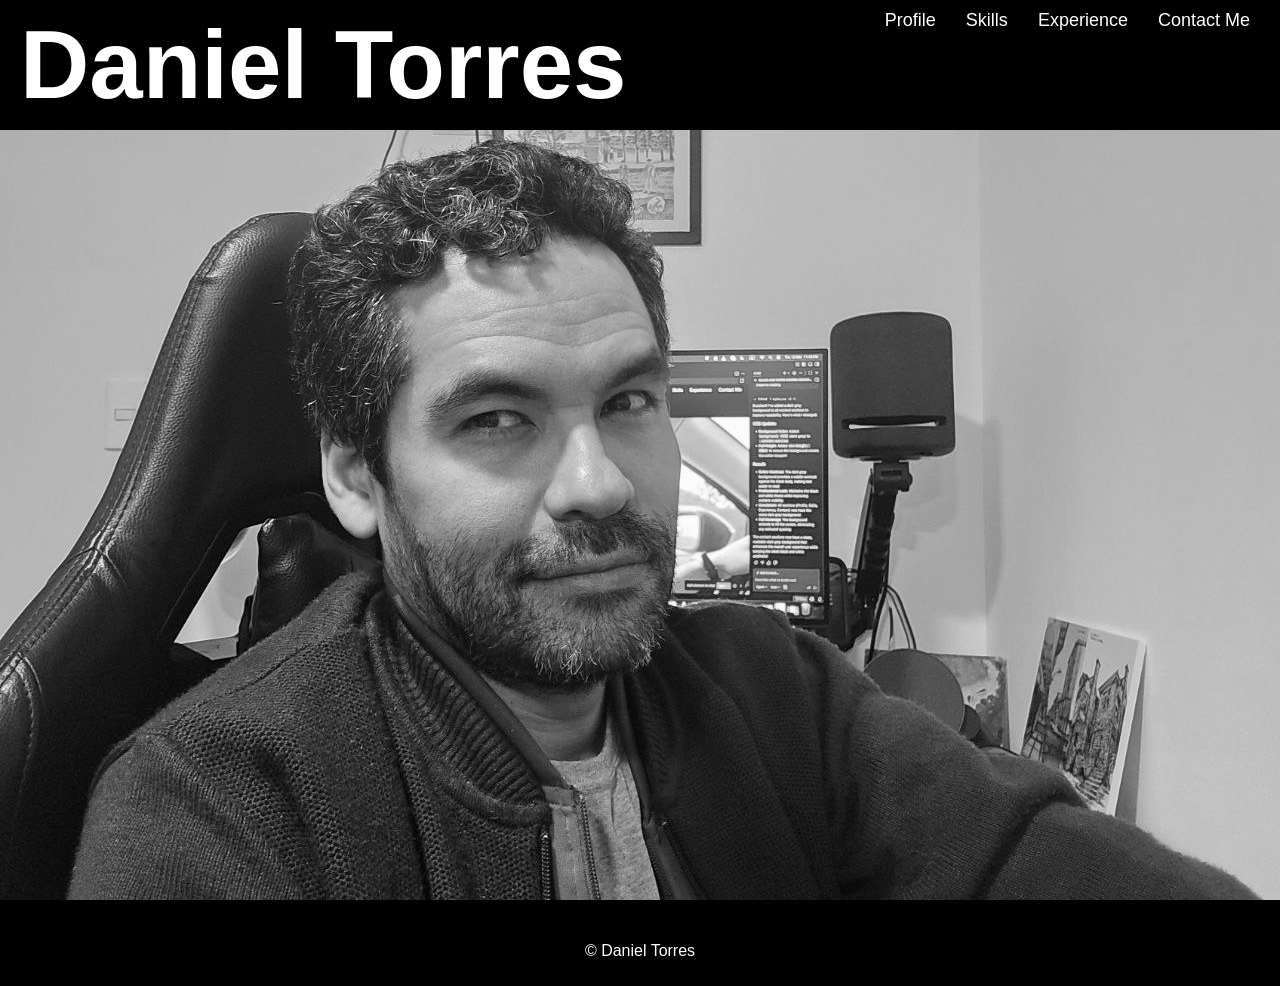
==== index.html @ c7cf494e "Refactor code structure for improved readability and maintainability" ====
<!DOCTYPE html>
<html>
    <head>
        <meta charset="utf-8"/>
        <title>Daniel Torres</title>
        <link rel="stylesheet" type="text/css" href="assets/css/styles.css"/>

    </head>

    <body>
        <div id="top-bar">
            <div id="site-name" onclick="showHome()">
                <h1>Daniel Torres</h1>
            </div>

            <nav id="menu">
                <ul>
                    <li>
                        <a href="#" onclick="showSection('profile')">Profile</a>
                    </li>
                    <li>
                        <a href="#" onclick="showSection('skills')">Skills</a>
                    </li>
                    <li>
                        <a href="#" onclick="showSection('experience')">Experience</a>
                    </li>
                    <li>
                        <a href="#" onclick="showSection('contact')">Contact Me</a>
                    </li>
                </ul>
            </nav>
            <div class="clearfix"></div>
        </div>

        <header id="header">
            <div class="center">
                <div id="photo">
                    <img src="assets/images/daniel2.jpeg" class="cv-photo" alt="Photo"/>
                </div>

                <!--LIMPIAR FLOTADOS-->
                <div class="clearfix"></div>
            </div>    
        </header>

        <div id="profile" class="content-section" style="display: none;">
            <div id="slider" class="slider-big">
                <h1>Physicist and Software Developer</h1>
                <a href="https://github.com/dnlxorr" class="btn-white">Git-Hub</a>
            </div>

            <div class="center">
                <section id="content">
                    <h2 class="subheader">Profile</h2>
                    <p id="profile-text" class="profile">Physicist and self-taught software developer. Along all of my formal education, I've always found the way to dedicate an important part of my time to the development of software both, for scientific and nonscientific purposes. I have 7+ years of experience in python and c++ programming computer simulations of physical systems. I am fully capable of running simulations of complex systems such as those found in quantum computing. My most recent experience accounts for 5 years as Android developer. Nowadays, I'm fully immersed in multiplatform development to improve processes for teacher at universities and schools.</p>
                </section>
            </div>

            <div class="clearfix"></div>

            <div id="articles">
               
                <article class="article-item">
                    <div class="center">
                        <h2 class="subheader">Education</h2>
                    </div>
                    <section id="education">
                    <div id="nametitle">
                        <h3 class="title">PH.D., Physics</h3>
                        <ul class="li-edu list1">
                            <li>
                                First-principles studies of electronic transport phenomena in chiral non-collinear antiferromagnets and chiral space group crystals.
                            </li>
                            <li><a href="https://uis.edu.co/es/">Universidad Industrial de Santander</a></li> 
                            <li>2018 - 2023 </li>
                            <li>Santander, Colombia</li>
                        </ul>          
                    </div>
        
                    <div id="nametitle">
                        <h3 class="title">MSc., Geophysics</h3>
                        <ul class="li-edu list2">
                            <li>Seismic traces mathematical modeling and filtering with fractional convolution and Python.</li>
                            <li><a href="https://uis.edu.co/es/">Universidad Industrial de Santander</a></li> 
                            <li>2014 - 2017 </li>
                            <li>Santander, Colombia</li>
                        </ul>          
                    </div>
        
                    <div id="nametitle">
                        <h3 class="title">BSc., Physics</h3>
                        <ul class="li-edu list2">
                            <li>Electron Synchrotron dynamics and radiation simulations in C++.</li>
                            <li><a href="https://uis.edu.co/es/">Universidad Industrial de Santander</a></li> 
                            <li>2004 - 2013</li>
                            <li>Santander, Colombia</li>
                        </ul>          
                    </div>
                </article>
            </div>  
            </section>  
                

                <aside id="sidebar">
                    <div id="nav-blog" class="sidebar-item">
                        <h3>Research</h3>
                        <p id="cita">Ardila-Gutierrez C. E., Torres-Amaris D., Gonzalez-Hernandez Rafael, Romero Aldo H. and Garcia-Castro A. C.  <strong>Chiral symmetry and magnetism in a three-dimensional kagome lattice: RPt2B prototype crystals (R=La and Nd).</strong>  Phys. Rev. B 112, 035109 (2025). 
                        <br>
                        <a href="https://journals.aps.org/prb/abstract/10.1103/w5dn-z87b">doi: /10.1103/w5dn-z87b.</a></p>

                        <hr>
                        <p id="cita">D. Torres-Amaris <i>et al</i>.  <strong>Hall conductivity control in Mn3NiN antiperovskite by epitaxial strain along the kagome plane.</strong>  Phys. Rev. B 106, 195113 (2022). 
                        <br>
                        <a href="https://doi.org/10.1103/PhysRevB.106.195113">doi: 10.1103/PhysRevB.106.195113.</a></p>

                        <hr>
                      
                        <p id="cita">R. Torres D. Torres and Z. Lizarazo <strong>"Theory of prediction, interpolation, and filtering of α-stationary random signals".</strong> Elsevier, Signal Processing. (2018).
                        <br>
                        <a href="https://doi.org/10.1016/j.sigpro.2018.01.020">doi: 10.1016/j.sigpro.2018.01.020</a></p> 

                    </div>
                </aside>

                

                <div class="clearfix"></div>
            </div>
        </div>

        <div id="skills" class="content-section" style="display: none;">
            <div id="slider" class="slider-small">
                <h1>Technical Skills</h1>
            </div> 
            
            <div class="center">
                <h2 class="subheader">Overview</h2>
            </div>
            <div class="image-wrap">
                <img src="assets/images/skills.png" alt="photo"/>
            </div>

            <div class="center">
                <h2 class="subheader">Programming</h2>
            </div>
            <div class="image-barra">
                <img src="assets/images/programming.png" alt="photo"/>
            </div>
        </div>

        <div id="experience" class="content-section" style="display: none;">
            <div id="slider" class="slider-small">
                <h1>Experience</h1>
            </div> 
            
            <div class="center">
                <section id="content">
                    <div id="articles">
                        <article class="article-item" id="article-template">
                            <h1 class="subheader">Android Developer</h1>
                            <span class="date">
                               <strong>November 2022 - Present</strong> 
                            </span>

                            <ul class="experience-li">
                                <li>
                                Focused on developing Android software for mobility solutions and FinTech, using clean architecture + SOLID principles. New developments, bugfix and code maintaining.
                                </li>
                                <li>
                                <strong>Projects:</strong> Interactive and dynamic forms generator for customer and business data collection, utilities manager for restricted devices such as electronic payment terminals, SDK and terminal migration for FinTech and POS devices applications (Redeban, Colombia).
                                </li>
                                <li>
                                <strong>Tools:</strong> Android Studio, Kotlin, Java, Coroutines, socket data trans- fer, API REST consumption, GitLab, Jenkins.
                                </li>
                                <li>
                               Currently collaborating in the implementation of automated deployments of data pipelines using CI/CD, enabling faster and more portable deployments.
                                </li>
                            </ul>

                            <article class="article-item" id="article-template">
                                <h1 class="subheader">Research Assistant</h1>
                                <span class="date">
                                   <strong>August 2022 - Novemeber 2022</strong> 
                                </span>
        
                                <ul class="experience-li">
                                    <li>
                                    Characterizing the physical properties in noncollinear antiferromagnets for spintronics and straintronics devices.
                                    </li>
                                    <li>
                                    <strong>Projects:</strong> Modelling several crystalline compounds, and calculation of their physical transport properties.
                                    </li>
                                    <li>
                                    <strong>Tools:</strong> Vienna Abinitio Simulation Package (VASP), Wannier90, VASPKIT, p4vasp, Python.
                                    </li>
                                </ul>
                                
        

                            <div class="clearfix"></div>

                        </article>
                    </div>
                </section>

                <div class="clearfix"></div>
            </div>
        </div>

        <div id="contact" class="content-section" style="display: none;">
            <div class="center">
                <section id="content">
                    <h1 class="subheader">Contact Me</h1>

                    <form class="mid-form">
                        <div class="form-group">
                            <label for="name">Name</label>
                            <input type="text" name="name"/>
                        </div>

                        <div class="form-group">
                            <label for="email">E-mail</label>
                            <input type="text" name="email"/>
                        </div>

                        <div class="form-group">
                            <label for="message">Your Message</label>
                            <textarea name="message"></textarea>
                        </div>

                        <div class="clearfix"></div>

                        <input type="submit" value="submit" class="btn btn-success"/>
                    </form>

                </section>

                <div class="clearfix"></div>
            </div>
        </div>

        <footer id="footer">
            <divc class="center">
                <p>
                    &copy; Daniel Torres
                </p>
            </divc>
        </footer>

        <script>
            function showSection(sectionId) {
                // Hide all content sections
                const sections = document.querySelectorAll('.content-section');
                sections.forEach(section => section.style.display = 'none');
                
                // Show the selected section
                const selectedSection = document.getElementById(sectionId);
                if (selectedSection) {
                    selectedSection.style.display = 'block';
                }
                
                // Hide the photo and adjust header height
                document.getElementById('photo').style.display = 'none';
                document.getElementById('header').style.height = 'auto';
                
                // Scroll to the section
                selectedSection.scrollIntoView({ behavior: 'smooth' });
            }
            
            function showHome() {
                // Hide all content sections
                const sections = document.querySelectorAll('.content-section');
                sections.forEach(section => section.style.display = 'none');
                
                // Show the photo and reset header height
                document.getElementById('photo').style.display = 'block';
                document.getElementById('header').style.height = '100vh';
                
                // Scroll to top
                window.scrollTo({ top: 0, behavior: 'smooth' });
            }
        </script>

    </body>
</html>
---- assets/css/styles.css ----
body{
    text-align: center;    
    margin: 0px;
    padding: 0px;
    font-family: 'Helvetica Neue', Helvetica, Arial, sans-serif;
    -webkit-font-smoothing: antialiased;
    -moz-font-smoothing: antialiased;
    -moz-osx-font-smoothing: antialiased;
    background-color: #000;
    color: #fff;
}

#top-bar{
    position: fixed;
    top: 0;
    left: 0;
    width: 100%;
    background: #000;
    z-index: 10;
    padding: 10px 20px;
    box-sizing: border-box;
}

#header{
    height: 100vh;
    width: 100%;
    position: relative;
    background: none;
    border-bottom: none;
    border-top: none;
}

.center{
    width: 75%;
    margin: 0px auto;
}

.clearfix{
    clear: both;
    float: none;
}

#photo{
    position: absolute;
    top: 0;
    left: 0;
    width: 100%;
    height: 100%;
}

#photo img{
    width: 100%;
    height: 100%;
    object-fit: cover;
    filter: grayscale(100%);
}

#site-name{
    float: left;
    color: #fff;
    font-size: 48px;
    font-weight: bold;
    cursor: pointer;
    background: transparent;
    padding: 0;
    border-radius: 0;
}

#site-name h1{
    margin: 0;
    padding: 0;
}

.content-section {
    padding-top: 100px;
    background: #333;
    min-height: 100vh;
}

#menu{
    float: right;
    font-size: 18px;
    background: transparent;
    padding: 0;
    border-radius: 0;
}

#menu ul{
    line-height: normal;
    width: auto;
    float: none;
    margin: 0;
    padding: 0;
}

#menu ul li{
    display: inline-block;
    list-style: none;
    height: auto;
    margin-left: 15px;
    margin-right: 10px;
}

#menu ul a{
    text-decoration: none;
    color: #fff;
    transition: 300ms all;
}

#menu ul a:hover{
    color: #ccc;
  
}

#slider {
    width: 100%;
    height: 350px;
    /*line-height: 320px;*/
    color: #fff;
    text-shadow: 0px 0px 5px #000;
    background: linear-gradient(90deg, #000 0%, #333 100%);
}

#slider h1 {
    margin-top: 0px;
    padding: 0px;
    padding-top: 138px;
    text-align: center;
}

.btn-white {
    display: block;
    background: #000;
    color: #fff;
    padding: 10px;
    width: 95px;
    height: 32px;
    margin: 0px auto;
    font-size: 16px;
    text-transform: uppercase;
    text-shadow: none;
    text-decoration: none;
    line-height: 35px;
    box-shadow: 0px 0px 5px #333;
    margin-top: 40px;
    border-radius: 4px;
    transition: 300ms all;
}

.btn-white:hover {
    background: #fff;
    color: #000;
}

#slider.slider-small{
    height: 170px;
}

#slider.slider-small h1{
    margin-top: 0px;
    padding: 0px;
    padding-top: 65px;
}

#content{
    width: 100%;
    float: left;
    min-height: 150px;
    margin-right: 20px;
    font-size: 20px;
}

#education{
    width: 65%;
    float: left;
    min-height: 150px;
    margin-right: 20px;
    font-size: 20px;
}


#profile p{
    display: block;
    width: 100%;
    padding: 0px;
    margin: 0px;
    margin-bottom: 7px;
}

.btn{
    display: block;
    background: #000;
    color: white;
    padding: 15px;
    font-weight: bold;
    text-transform: uppercase;
    font-size: 16px;
    text-decoration: none;
    max-width: 120px;
    transition: 300ms all;
    border: none;
    cursor: pointer;
}

.btn-success{
    background: #333;
}

.btn-success:hover{
    background: #000;
}

.mid-form{
    width: 45%;
    margin: 0px auto;
}

.mid-form label{
    display: block;
    float: left;
    text-align: left;
    margin-top: 10px;
    margin-bottom: 5px;
    font-size: 17px;
}

input[type='text'],
textarea{
    width: 100%;
    min-height: 30px;
    border: 1px solid #666;
    background: #333;
    color: #fff;
    padding: 3px;
    margin-bottom: 5px;
    transition: 300ms all;
}

input[type='text']:focus,
textarea:focus{
    box-shadow: 0px 0px 5px #666 inset;
}

textarea{
    width: 100%;
    height: 150px;
    min-width: 100%;
    max-width: 100%;
    min-height: 150px;
    max-height: 300px;
}

#footer{
    background: #000;
    width: 100%;
    height: 70px;
    line-height: 70px;
    color: #fff;
}

.subheader{
     font-size: 40px;
     border-bottom: 2px solid #fff;
     color: #fff;
     padding: 20px;
}

.title{
    font-size: 25px;
    color: #fff;
    padding: 5px;
}

.li-edu{
    display: inline-block;
    list-style: none;
    padding: auto;
    height: 60px;
}

.li-edu a{
    text-decoration: none;
    color: #fff;
    transition: 300ms all;
}

.list1{
    align-items: center;
    font-size: large;
    height: 60px;
    margin-left: 300px;
    margin-right: 300px;
}

.list2{
    align-items: center;
    font-size: large;
    height: 60px;
    margin-left: 300px;
    margin-right: 300px;
}


#nametitle{
    display: block;
    float: left;
}

.article-item{
    display: block;
    width: 100%;
    padding-bottom: 20px;
    padding-top: 20px;
    text-align: center;
}

.article-item .date{
    display: block;
    width: 100%;
    color: #ccc;
}

.image-wrap img{
    display: inline;
    width: 512px;
    height: 512px;
    margin-top: 30px;
    margin-bottom: 30px;
}

.image-barra img{
    display: inline;
    width: 520px;
    height: 520px;
    margin-top: 30px;
    margin-bottom: 30px;
}

.experience-li li{
    display: inline-block;
    list-style: none;
    height: 46px;
    margin-left: 15px;
    margin-right: 10px;
}

.experience-li ul{
    line-height: 85px;
    width: 60%;
    float: right;
}


#sidebar{
    width: 30%;
    float: right;
}

.sidebar-item{
    background: #333;
    padding: 40px;
    margin-top: 50px;
    margin-right: 40px;
}

.sidebar-item h3{
    color: #fff;
    font-size: 25px;
    margin: 0px;
    padding-bottom: 10px;
    margin-bottom: 10px;
    border-bottom: 3px solid #fff;
}

.sidebar-item p{
    text-align: center;
}

.sidebar-item .btn{
    margin: 0px auto;
    margin-top: 7px;
}

.btn-success{
    background: #356288;
}

.btn-success:hover{
    background: #aacfdd;
}

.icon img{
    display: inline;
    width: 25px;
    height: 25px;
    float: left;
    text-align: center;
}

.icon li{
    list-style: none;
    text-align: right;
}


#datacontact{
    text-align: right;
}




/*RESPONSIVE*/

@media (max-width: 1382px){
    .center{
        width: 85%;
    }
}

@media (max-width: 1215px){
    .center{
        width: 95%;
    }

    #menu ul{
        width: auto;
    }
}

@media (max-width: 500){
    #logo{
        float: none;
        width: 240px;
        margin: 0px auto;
        margin-top: 20px;
    }

    #menu, 
    #menu ul{
        clear: both;
        float: none;
        width: 100%;
        margin: 0px;
        padding: 0px;
        line-height: 43px;
    }

    #content{
        float: none;
        width: 100%;
    }

    #sidebar{
        float: none;
        width: 60%;
        margin: 0px auto;
        margin-bottom: 50px;
    }
}
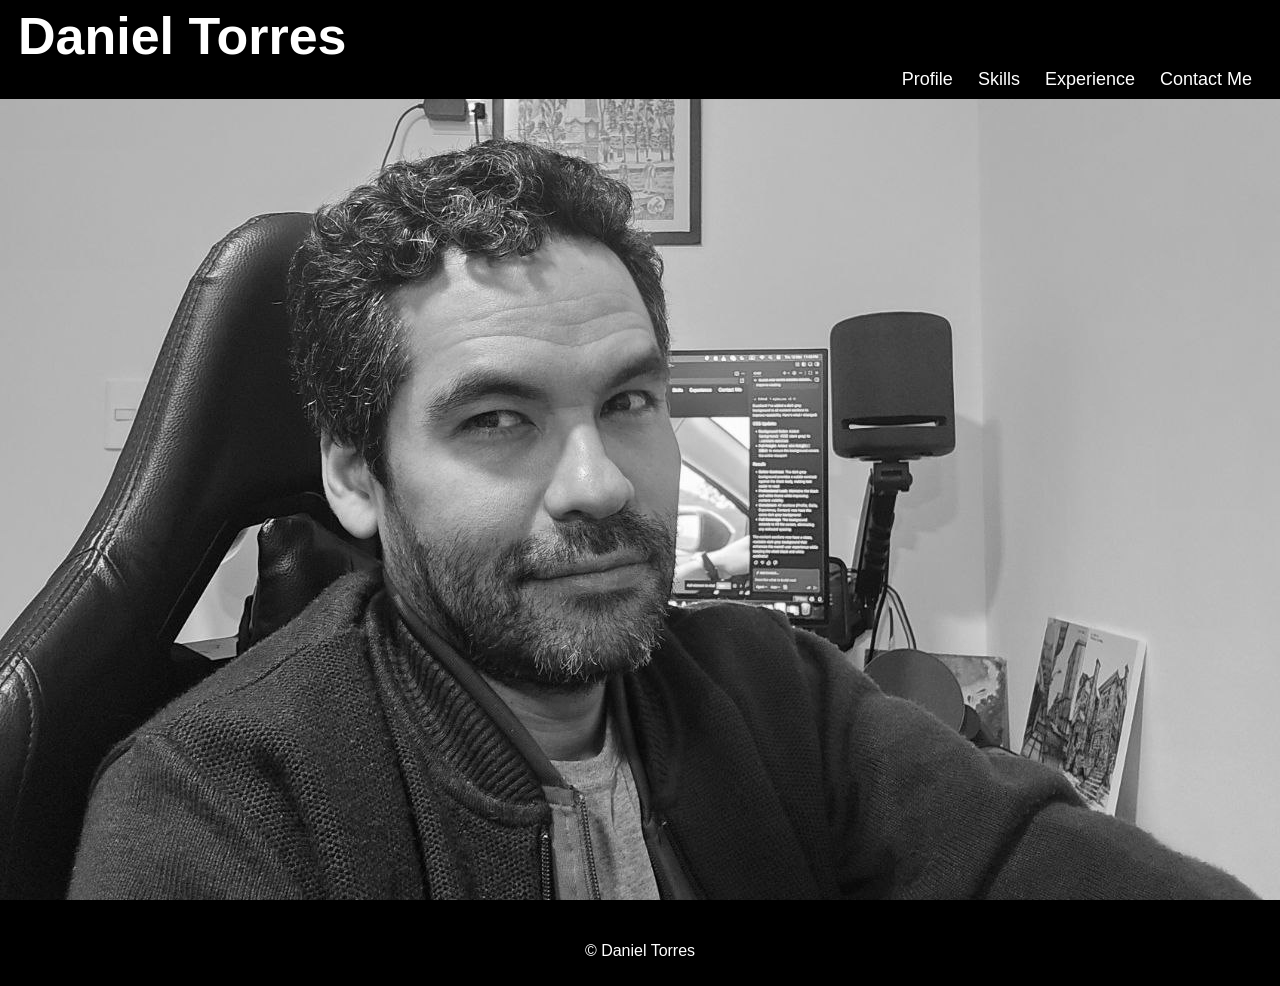
==== commit b6bc2e67: "Refactor layout structure for improved responsiveness and organization" ====
--- a/index.html
+++ b/index.html
@@ -52,54 +52,55 @@
             <div class="center">
                 <section id="content">
                     <h2 class="subheader">Profile</h2>
-                    <p id="profile-text" class="profile">Physicist and self-taught software developer. Along all of my formal education, I've always found the way to dedicate an important part of my time to the development of software both, for scientific and nonscientific purposes. I have 7+ years of experience in python and c++ programming computer simulations of physical systems. I am fully capable of running simulations of complex systems such as those found in quantum computing. My most recent experience accounts for 5 years as Android developer. Nowadays, I'm fully immersed in multiplatform development to improve processes for teacher at universities and schools.</p>
+                    <p id="profile-text" class="profile">Physicist and self-taught software developer. Along all of my formal education, I've always found the way to dedicate an important part of my time to the development of software both, for scientific and nonscientific purposes. I have 7+ years of experience in python and c++ programming computer simulations of physical systems. I am fully capable of running simulations of complex systems such as those found in quantum computing. My most recent experience accounts for 5 years as Android developer. Nowadays, I'm fully immersed in multiplatform development to improve academic processes for teachers and students at the university and school levels through automation and data management.</p>
                 </section>
             </div>
 
             <div class="clearfix"></div>
 
-            <div id="articles">
-               
-                <article class="article-item">
-                    <div class="center">
-                        <h2 class="subheader">Education</h2>
+            <div class="content-grid">
+                <div class="education-column">
+                    <div id="articles">
+                       
+                        <article class="article-item">
+                            <div class="center">
+                                <h2 class="subheader">Education</h2>
+                            </div>
+                            <section id="education">
+                            <div id="nametitle">
+                                <h3 class="title">PH.D., Physics</h3>
+                                <ul class="li-edu list1">
+                                    <li>
+                                        First-principles studies of electronic transport phenomena in chiral non-collinear antiferromagnets and chiral space group crystals. Novel materials with topological properties with several applications to quantum computing, such as fault-tolerant quantum computing, antiferromagnetic storage devices, and quantum transducers.
+                                    </li>
+                                    <li><a href="https://uis.edu.co/es/">Universidad Industrial de Santander</a></li> 
+                                    <li>2018 - 2023 </li>
+                                    <li>Santander, Colombia</li>
+                                </ul>          
+                            </div>
+                
+                            <div id="nametitle">
+                                <h3 class="title">MSc., Geophysics</h3>
+                                <ul class="li-edu list2">
+                                    <li>Mathematical modeling of seismic traces and filtering with fractional convolution and Python.</li>
+                                    <li><a href="https://uis.edu.co/es/">Universidad Industrial de Santander</a></li> 
+                                    <li>2014 - 2017 </li>
+                                    <li>Santander, Colombia</li>
+                                </ul>          
+                            </div>
+                
+                            <div id="nametitle">
+                                <h3 class="title">BSc., Physics</h3>
+                                <ul class="li-edu list2">
+                                    <li>Particle accelerator dynamics and radiation simulations in C++.</li>
+                                    <li><a href="https://uis.edu.co/es/">Universidad Industrial de Santander</a></li> 
+                                    <li>2004 - 2013</li>
+                                    <li>Santander, Colombia</li>
+                                </ul>          
+                            </div>
+                        </article>
                     </div>
-                    <section id="education">
-                    <div id="nametitle">
-                        <h3 class="title">PH.D., Physics</h3>
-                        <ul class="li-edu list1">
-                            <li>
-                                First-principles studies of electronic transport phenomena in chiral non-collinear antiferromagnets and chiral space group crystals.
-                            </li>
-                            <li><a href="https://uis.edu.co/es/">Universidad Industrial de Santander</a></li> 
-                            <li>2018 - 2023 </li>
-                            <li>Santander, Colombia</li>
-                        </ul>          
-                    </div>
-        
-                    <div id="nametitle">
-                        <h3 class="title">MSc., Geophysics</h3>
-                        <ul class="li-edu list2">
-                            <li>Seismic traces mathematical modeling and filtering with fractional convolution and Python.</li>
-                            <li><a href="https://uis.edu.co/es/">Universidad Industrial de Santander</a></li> 
-                            <li>2014 - 2017 </li>
-                            <li>Santander, Colombia</li>
-                        </ul>          
-                    </div>
-        
-                    <div id="nametitle">
-                        <h3 class="title">BSc., Physics</h3>
-                        <ul class="li-edu list2">
-                            <li>Electron Synchrotron dynamics and radiation simulations in C++.</li>
-                            <li><a href="https://uis.edu.co/es/">Universidad Industrial de Santander</a></li> 
-                            <li>2004 - 2013</li>
-                            <li>Santander, Colombia</li>
-                        </ul>          
-                    </div>
-                </article>
-            </div>  
-            </section>  
-                
+                </div>
 
                 <aside id="sidebar">
                     <div id="nav-blog" class="sidebar-item">
@@ -121,6 +122,8 @@
 
                     </div>
                 </aside>
+            </div>
+            </section>  
 
                 
 
--- a/assets/css/styles.css
+++ b/assets/css/styles.css
@@ -17,8 +17,12 @@
     width: 100%;
     background: #000;
     z-index: 10;
-    padding: 10px 20px;
+    padding: 8px 20px;
     box-sizing: border-box;
+    display: flex;
+    flex-direction: column;
+    gap: 4px;
+    min-height: 62px;
 }
 
 #header{
@@ -55,15 +59,33 @@
     filter: grayscale(100%);
 }
 
+#top-bar{
+    position: fixed;
+    top: 0;
+    left: 0;
+    width: 100%;
+    background: #000;
+    z-index: 10;
+    padding: 6px 18px;
+    box-sizing: border-box;
+    display: flex;
+    flex-direction: column;
+    gap: 3px;
+    min-height: 45px;
+}
+
 #site-name{
-    float: left;
-    color: #fff;
-    font-size: 48px;
+    color: #fff;
+    font-size: 26px;
     font-weight: bold;
     cursor: pointer;
     background: transparent;
     padding: 0;
     border-radius: 0;
+    width: 100%;
+    display: flex;
+    align-items: center;
+    justify-content: flex-start;
 }
 
 #site-name h1{
@@ -78,17 +100,22 @@
 }
 
 #menu{
-    float: right;
+    width: 100%;
     font-size: 18px;
     background: transparent;
     padding: 0;
     border-radius: 0;
+    display: flex;
+    justify-content: flex-end;
+    margin-top: auto;
 }
 
 #menu ul{
+    display: flex;
+    justify-content: flex-end;
+    align-items: center;
     line-height: normal;
     width: auto;
-    float: none;
     margin: 0;
     padding: 0;
 }
@@ -259,23 +286,47 @@
 }
 
 .subheader{
-     font-size: 40px;
+     font-size: 32px;
+     margin: 0;
      border-bottom: 2px solid #fff;
      color: #fff;
      padding: 20px;
 }
 
 .title{
-    font-size: 25px;
+    font-size: 32px;
     color: #fff;
     padding: 5px;
 }
 
-.li-edu{
-    display: inline-block;
+.sidebar-item h3{
+    font-size: 32px;
+}
+
+.content-grid .center {
+    width: 100%;
+    margin: 0;
+}
+
+.li-edu {
+    display: block;
+    width: 100%;
+    text-align: left;
     list-style: none;
-    padding: auto;
-    height: 60px;
+    margin: 0 0 12px 0;
+    padding: 0;
+}
+
+#education {
+    width: 100%;
+}
+
+#education ul {
+    width: 100%;
+}
+
+.sidebar-item p {
+    text-align: left;
 }
 
 .li-edu a{
@@ -284,34 +335,72 @@
     transition: 300ms all;
 }
 
-.list1{
-    align-items: center;
+#nav-blog a{
+    color: #aacfdd;
+    text-decoration: underline;
+    transition: 200ms all;
+}
+
+#nav-blog a:hover{
+    color: #fff;
+}
+
+.list1,
+.list2 {
+    align-items: flex-start;
     font-size: large;
-    height: 60px;
-    margin-left: 300px;
-    margin-right: 300px;
-}
-
-.list2{
-    align-items: center;
-    font-size: large;
-    height: 60px;
-    margin-left: 300px;
-    margin-right: 300px;
+    margin: 0;
+    max-width: none;
+    padding: 0;
+    width: 100%;
+}
+
+.content-grid {
+    display: flex;
+    gap: 40px;
+    align-items: flex-start;
+    justify-content: space-between;
+    width: 100%;
+    max-width: 1200px;
+    margin: 0 auto;
+    padding-top: 20px;
+}
+
+.education-column {
+    flex: 0 1 70%;
+}
+
+#sidebar{
+    flex: 0 1 30%;
+    width: auto;
+    float: none;
+    padding: 0;
+    margin: 0;
+}
+
+@media (max-width: 900px) {
+    .content-grid {
+        flex-direction: column;
+    }
+
+    #sidebar {
+        width: 100%;
+    }
 }
 
 
 #nametitle{
     display: block;
-    float: left;
+    float: none;
+    width: 100%;
 }
 
 .article-item{
     display: block;
     width: 100%;
     padding-bottom: 20px;
-    padding-top: 20px;
-    text-align: center;
+    padding-top: 0;
+    text-align: left;
 }
 
 .article-item .date{
@@ -351,23 +440,25 @@
 }
 
 
+/* Sidebar column in the two-column layout */
 #sidebar{
-    width: 30%;
-    float: right;
+    flex: 0 1 30%;
+    width: auto;
+    padding-left: 20px;
 }
 
 .sidebar-item{
     background: #333;
-    padding: 40px;
-    margin-top: 50px;
-    margin-right: 40px;
+    padding: 20px;
+    margin-top: 0;
+    margin-right: 0;
 }
 
 .sidebar-item h3{
     color: #fff;
     font-size: 25px;
     margin: 0px;
-    padding-bottom: 10px;
+    padding: 20px 0 10px 0;
     margin-bottom: 10px;
     border-bottom: 3px solid #fff;
 }
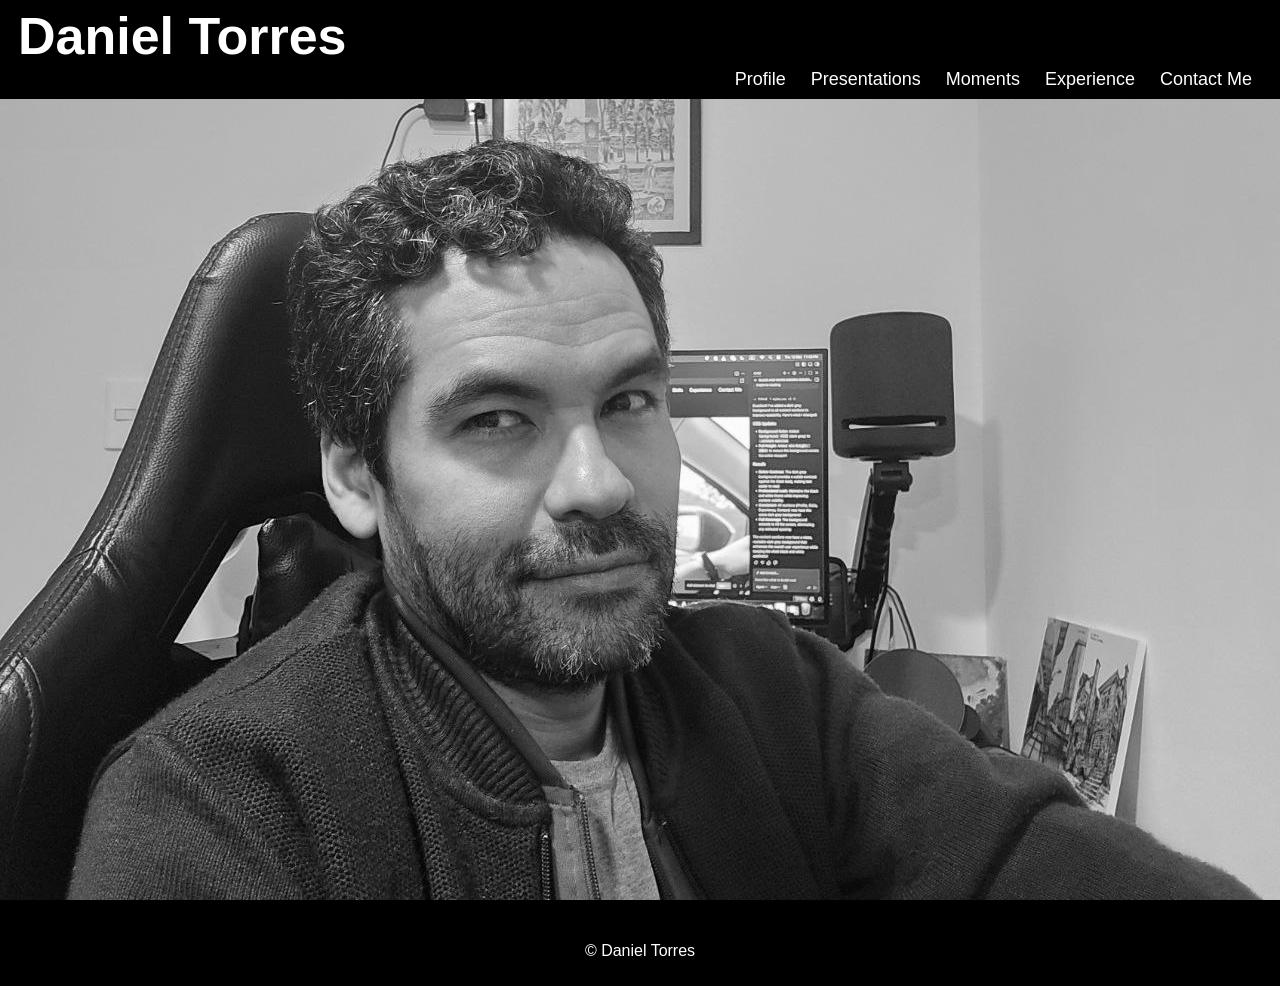
==== commit 403e5e65: "Add moments.html to showcase memorable events and achievements" ====
--- a/index.html
+++ b/index.html
@@ -1,288 +1,513 @@
 <!DOCTYPE html>
 <html>
-    <head>
-        <meta charset="utf-8"/>
-        <title>Daniel Torres</title>
-        <link rel="stylesheet" type="text/css" href="assets/css/styles.css"/>
-
-    </head>
-
-    <body>
-        <div id="top-bar">
-            <div id="site-name" onclick="showHome()">
-                <h1>Daniel Torres</h1>
-            </div>
-
-            <nav id="menu">
-                <ul>
-                    <li>
-                        <a href="#" onclick="showSection('profile')">Profile</a>
-                    </li>
-                    <li>
-                        <a href="#" onclick="showSection('skills')">Skills</a>
-                    </li>
-                    <li>
-                        <a href="#" onclick="showSection('experience')">Experience</a>
-                    </li>
-                    <li>
-                        <a href="#" onclick="showSection('contact')">Contact Me</a>
-                    </li>
-                </ul>
-            </nav>
+
+<head>
+    <meta charset="utf-8" />
+    <title>Daniel Torres</title>
+    <link rel="stylesheet" type="text/css" href="assets/css/styles.css" />
+
+</head>
+
+<body>
+    <div id="top-bar">
+        <div id="site-name" onclick="showHome()">
+            <h1>Daniel Torres</h1>
+        </div>
+
+        <nav id="menu">
+            <ul>
+                <li>
+                    <a href="#" onclick="showSection('profile')">Profile</a>
+                </li>
+                <li>
+                    <a href="#" onclick="showSection('presentations')">Presentations</a>
+                </li>
+                <li>
+                    <a href="#" onclick="showSection('moments')">Moments</a>
+                </li>
+                <li>
+                    <a href="#" onclick="showSection('experience')">Experience</a>
+                </li>
+                <li>
+                    <a href="#" onclick="showSection('contact')">Contact Me</a>
+                </li>
+            </ul>
+        </nav>
+        <div class="clearfix"></div>
+    </div>
+
+    <header id="header">
+        <div class="center">
+            <div id="photo">
+                <img src="assets/images/daniel2.jpeg" class="cv-photo" alt="Photo" />
+            </div>
+
+            <!--LIMPIAR FLOTADOS-->
             <div class="clearfix"></div>
         </div>
-
-        <header id="header">
-            <div class="center">
-                <div id="photo">
-                    <img src="assets/images/daniel2.jpeg" class="cv-photo" alt="Photo"/>
-                </div>
-
-                <!--LIMPIAR FLOTADOS-->
-                <div class="clearfix"></div>
-            </div>    
-        </header>
-
-        <div id="profile" class="content-section" style="display: none;">
-            <div id="slider" class="slider-big">
-                <h1>Physicist and Software Developer</h1>
-                <a href="https://github.com/dnlxorr" class="btn-white">Git-Hub</a>
-            </div>
-
-            <div class="center">
-                <section id="content">
-                    <h2 class="subheader">Profile</h2>
-                    <p id="profile-text" class="profile">Physicist and self-taught software developer. Along all of my formal education, I've always found the way to dedicate an important part of my time to the development of software both, for scientific and nonscientific purposes. I have 7+ years of experience in python and c++ programming computer simulations of physical systems. I am fully capable of running simulations of complex systems such as those found in quantum computing. My most recent experience accounts for 5 years as Android developer. Nowadays, I'm fully immersed in multiplatform development to improve academic processes for teachers and students at the university and school levels through automation and data management.</p>
-                </section>
-            </div>
-
-            <div class="clearfix"></div>
-
-            <div class="content-grid">
-                <div class="education-column">
-                    <div id="articles">
-                       
-                        <article class="article-item">
-                            <div class="center">
-                                <h2 class="subheader">Education</h2>
-                            </div>
-                            <section id="education">
+    </header>
+
+    <div id="profile" class="content-section" style="display: none;">
+        <div id="slider" class="slider-big">
+            <h1>Physicist and Software Developer</h1>
+            <a href="https://github.com/dnlxorr" class="btn-white">Git-Hub</a>
+        </div>
+
+        <div class="center">
+            <section id="content">
+                <h2 class="subheader">Profile</h2>
+                <p id="profile-text" class="profile">Physicist and self-taught software developer. Along all of my
+                    formal education, I've always found the way to dedicate an important part of my time to the
+                    development of software both, for scientific and nonscientific purposes. I have 7+ years of
+                    experience in python and c++ programming computer simulations of physical systems. I am fully
+                    capable of running simulations of complex systems such as those found in quantum computing. My most
+                    recent experience accounts for 5 years as Android developer. Nowadays, I'm fully immersed in
+                    multiplatform development to improve academic processes for teachers and students at the university
+                    and school levels through automation and data management.</p>
+            </section>
+        </div>
+
+        <div class="clearfix"></div>
+
+        <div class="content-grid">
+            <div class="education-column">
+                <div id="articles">
+
+                    <article class="article-item">
+                        <div class="center">
+                            <h2 class="subheader">Education</h2>
+                        </div>
+                        <section id="education">
                             <div id="nametitle">
                                 <h3 class="title">PH.D., Physics</h3>
                                 <ul class="li-edu list1">
                                     <li>
-                                        First-principles studies of electronic transport phenomena in chiral non-collinear antiferromagnets and chiral space group crystals. Novel materials with topological properties with several applications to quantum computing, such as fault-tolerant quantum computing, antiferromagnetic storage devices, and quantum transducers.
+                                        First-principles studies of electronic transport phenomena in chiral
+                                        non-collinear antiferromagnets and chiral space group crystals. Novel materials
+                                        with topological properties with several applications to quantum computing, such
+                                        as fault-tolerant quantum computing, antiferromagnetic storage devices, and
+                                        quantum transducers.
                                     </li>
-                                    <li><a href="https://uis.edu.co/es/">Universidad Industrial de Santander</a></li> 
+                                    <li><a href="https://uis.edu.co/es/">Universidad Industrial de Santander</a></li>
                                     <li>2018 - 2023 </li>
                                     <li>Santander, Colombia</li>
-                                </ul>          
+                                </ul>
                             </div>
-                
+
                             <div id="nametitle">
                                 <h3 class="title">MSc., Geophysics</h3>
                                 <ul class="li-edu list2">
-                                    <li>Mathematical modeling of seismic traces and filtering with fractional convolution and Python.</li>
-                                    <li><a href="https://uis.edu.co/es/">Universidad Industrial de Santander</a></li> 
+                                    <li>Mathematical modeling of seismic traces and filtering with fractional
+                                        convolution and Python.</li>
+                                    <li><a href="https://uis.edu.co/es/">Universidad Industrial de Santander</a></li>
                                     <li>2014 - 2017 </li>
                                     <li>Santander, Colombia</li>
-                                </ul>          
+                                </ul>
                             </div>
-                
+
                             <div id="nametitle">
                                 <h3 class="title">BSc., Physics</h3>
                                 <ul class="li-edu list2">
                                     <li>Particle accelerator dynamics and radiation simulations in C++.</li>
-                                    <li><a href="https://uis.edu.co/es/">Universidad Industrial de Santander</a></li> 
+                                    <li><a href="https://uis.edu.co/es/">Universidad Industrial de Santander</a></li>
                                     <li>2004 - 2013</li>
                                     <li>Santander, Colombia</li>
-                                </ul>          
+                                </ul>
                             </div>
-                        </article>
-                    </div>
-                </div>
-
-                <aside id="sidebar">
-                    <div id="nav-blog" class="sidebar-item">
-                        <h3>Research</h3>
-                        <p id="cita">Ardila-Gutierrez C. E., Torres-Amaris D., Gonzalez-Hernandez Rafael, Romero Aldo H. and Garcia-Castro A. C.  <strong>Chiral symmetry and magnetism in a three-dimensional kagome lattice: RPt2B prototype crystals (R=La and Nd).</strong>  Phys. Rev. B 112, 035109 (2025). 
+                    </article>
+                </div>
+            </div>
+
+            <aside id="sidebar">
+                <div id="nav-blog" class="sidebar-item">
+                    <h3>Research</h3>
+                    <p id="cita">Ardila-Gutierrez C. E., Torres-Amaris D., Gonzalez-Hernandez Rafael, Romero Aldo H. and
+                        Garcia-Castro A. C. <strong>Chiral symmetry and magnetism in a three-dimensional kagome lattice:
+                            RPt2B prototype crystals (R=La and Nd).</strong> Phys. Rev. B 112, 035109 (2025).
                         <br>
-                        <a href="https://journals.aps.org/prb/abstract/10.1103/w5dn-z87b">doi: /10.1103/w5dn-z87b.</a></p>
-
-                        <hr>
-                        <p id="cita">D. Torres-Amaris <i>et al</i>.  <strong>Hall conductivity control in Mn3NiN antiperovskite by epitaxial strain along the kagome plane.</strong>  Phys. Rev. B 106, 195113 (2022). 
+                        <a href="https://journals.aps.org/prb/abstract/10.1103/w5dn-z87b">doi: /10.1103/w5dn-z87b.</a>
+                    </p>
+
+                    <hr>
+                    <p id="cita">D. Torres-Amaris <i>et al</i>. <strong>Hall conductivity control in Mn3NiN
+                            antiperovskite by epitaxial strain along the kagome plane.</strong> Phys. Rev. B 106, 195113
+                        (2022).
                         <br>
-                        <a href="https://doi.org/10.1103/PhysRevB.106.195113">doi: 10.1103/PhysRevB.106.195113.</a></p>
-
-                        <hr>
-                      
-                        <p id="cita">R. Torres D. Torres and Z. Lizarazo <strong>"Theory of prediction, interpolation, and filtering of α-stationary random signals".</strong> Elsevier, Signal Processing. (2018).
+                        <a href="https://doi.org/10.1103/PhysRevB.106.195113">doi: 10.1103/PhysRevB.106.195113.</a>
+                    </p>
+
+                    <hr>
+
+                    <p id="cita">R. Torres D. Torres and Z. Lizarazo <strong>"Theory of prediction, interpolation, and
+                            filtering of α-stationary random signals".</strong> Elsevier, Signal Processing. (2018).
                         <br>
-                        <a href="https://doi.org/10.1016/j.sigpro.2018.01.020">doi: 10.1016/j.sigpro.2018.01.020</a></p> 
-
-                    </div>
-                </aside>
-            </div>
-            </section>  
-
-                
-
-                <div class="clearfix"></div>
-            </div>
-        </div>
-
-        <div id="skills" class="content-section" style="display: none;">
-            <div id="slider" class="slider-small">
-                <h1>Technical Skills</h1>
-            </div> 
+                        <a href="https://doi.org/10.1016/j.sigpro.2018.01.020">doi: 10.1016/j.sigpro.2018.01.020</a>
+                    </p>
+
+                </div>
+            </aside>
+        </div>
+        </section>
+
+
+
+        <div class="clearfix"></div>
+    </div>
+    </div>
+
+    <div id="presentations" class="content-section" style="display: none;">
+        <div class="slider-small">
+            <h1>Presentations</h1>
+        </div>
+
+        <div class="presentations-grid">
+            <div class="code-column">
+                <h2>Code</h2>
+
+                <div class="subsection">
+                    <h3>Upcoming</h3>
+                    <div class="presentation-item">
+                        <span class="date">March 20, 2026</span> <span class="title">Machine Learning in Python</span>
+                        <span class="event">PyCon Colombia</span> <span class="location">Bogotá, Colombia</span>
+                    </div>
+                    <div class="presentation-item">
+                        <span class="date">April 15, 2026</span> <span class="title">Web Development Best
+                            Practices</span> <span class="event">Tech Meetup</span> <span class="location">Medellín,
+                            Colombia</span>
+                    </div>
+                </div>
+
+                <div class="subsection">
+                    <h3>Past</h3>
+                    <div class="presentation-item">
+                        <span class="date">January 10, 2026</span> <span class="title">Android Development Trends</span>
+                        <span class="event">Google I/O Extended</span> <span class="location">Cali, Colombia</span>
+                    </div>
+                    <div class="presentation-item">
+                        <span class="date">December 5, 2025</span> <span class="title">Data Science with Python</span>
+                        <span class="event">Data Science Conference</span> <span class="location">Barranquilla,
+                            Colombia</span>
+                    </div>
+                </div>
+            </div>
+
+            <div class="physics-column">
+                <h2>Physics</h2>
+
+                <div class="subsection">
+                    <h3>Upcoming</h3>
+                    <div class="presentation-item">
+                        <span class="date">March 25, 2026</span> <span class="title">Quantum Computing
+                            Applications</span> <span class="event">Physics Symposium</span> <span
+                            class="location">Santander, Colombia</span>
+                    </div>
+                    <div class="presentation-item">
+                        <span class="date">May 10, 2026</span> <span class="title">Magnetic Materials Research</span>
+                        <span class="event">International Conference</span> <span class="location">Cartagena,
+                            Colombia</span>
+                    </div>
+                </div>
+
+                <div class="subsection">
+                    <h3>Past</h3>
+                    <div class="presentation-item">
+                        <span class="date">February 15, 2026</span> <span class="title">Antiferromagnetic
+                            Spintronics</span> <span class="event">APS March Meeting</span> <span
+                            class="location">Virtual</span>
+                    </div>
+                    <div class="presentation-item">
+                        <span class="date">November 20, 2025</span> <span class="title">Electronic Transport
+                            Phenomena</span> <span class="event">Latin American Physics Congress</span> <span
+                            class="location">Lima, Peru</span>
+                    </div>
+                </div>
+            </div>
+        </div>
+    </div>
+
+    <div id="moments" class="content-section" style="display: none;">
+        <div id="slider" class="slider-small">
+            <h1>Memorable Moments</h1>
+        </div>
+
+        <div class="moments-list">
+
+            <div class="moment-item">
+                <img src="assets/images/wm_last_day.jpg" alt="Moment 10" />
+                <div class="moment-caption">
+                    <span class="date">2026-02-27</span>
+                    <span class="place">Pamplona, Norte de Santander, Colombia</span>
+                    <span class="description">My last day at W&M but not my last day in software.</span>
+                </div>
+            </div>
+
+            <div class="moment-item">
+                <img src="assets/images/2025_year_farewell_up_meeting.jpg" alt="Moment 9" />
+                <div class="moment-caption">
+                    <span class="date">2025-12-22</span>
+                    <span class="place">Pamplona, Norte de Santander, Colombia</span>
+                    <span class="description">Year farewell meeting with my colleagues and friends from Universidad de
+                        Pamplona.</span>
+                </div>
+            </div>
+
+            <div class="moment-item">
+                <img src="assets/images/2025_simposio_internacional_fisica_up.jpg" alt="Moment 8" />
+                <div class="moment-caption">
+                    <span class="date">2025-11-06</span>
+                    <span class="place">Pamplona, Norte de Santander, Colombia</span>
+                    <span class="description">Attending the International Physics Symposium at Universidad de
+                        Pamplona.</span>
+                </div>
+            </div>
+
+            <div class="moment-item">
+                <img src="assets/images/2025_first_term_students_welcom_up.jpg" alt="Moment 7" />
+                <div class="moment-caption">
+                    <span class="date">2025-03-05</span>
+                    <span class="place">Pamplona, Norte de Santander, Colombia</span>
+                    <span class="description">Welcoming Physics students to the first term students at Universidad de
+                        Pamplona.</span>
+                </div>
+            </div>
+
+            <div class="moment-item">
+                <img src="assets/images/ai_agueda_gallardo.jpeg" alt="Moment 6" />
+                <div class="moment-caption">
+                    <span class="date">2024-08-28</span>
+                    <span class="place">Pamplona, Norte de Santander, Colombia</span>
+                    <span class="description">AI Presentation at Colegio Agueda Gallardo.</span>
+                </div>
+            </div>
+
+            <div class="moment-item">
+                <img src="assets/images/cerro_santisimo.jpeg" alt="Moment 5" />
+                <div class="moment-caption">
+                    <span class="date">2024-01-20</span>
+                    <span class="place">Cerro Santisimo, Bucaramanga, Colombia
+                    </span>
+                    <span class="description">W&M - Android Team meeting.</span>
+                </div>
+            </div>
+
+            <div class="moment-item">
+                <img src="assets/images/starting_android_dev.jpeg" alt="Moment 4" />
+                <div class="moment-caption">
+                    <span class="date">2023-07-05</span>
+                    <span class="place">Santa Marta, Magdalena, Colombia
+                    </span>
+                    <span class="description"> At the beginning of my developer journey.</span>
+                </div>
+            </div>
+
+            <div class="moment-item">
+                <img src="assets/images/phd_title.jpeg" alt="Moment 3" />
+                <div class="moment-caption">
+                    <span class="date">2023-12-15</span>
+                    <span class="place">Bucaramanga, Colombia</span>
+                    <span class="description">Celebrating my PhD graduation with my beloved wife, Cinthia, to whom I
+                        dedicate this achievement.</span>
+                </div>
+            </div>
+            <div class="moment-item">
+                <img src="assets/images/graduation_phd.jpeg" alt="Moment 2" />
+                <div class="moment-caption">
+                    <span class="date">2023-12-15</span>
+                    <span class="place">Bucaramanga, Colombia</span>
+                    <span class="description">Receiving my PhD degree from Universidad Industrial de Santander</span>
+                </div>
+            </div>
+            <div class="moment-item">
+                <img src="assets/images/2012_plasma_physics_congress.jpg" alt="Moment 1" />
+                <div class="moment-caption">
+                    <span class="date">2012-06-08</span>
+                    <span class="place">Universidad Pontificia Bolivariana, Bucaramanga, Colombia</span>
+                    <span class="description">A long time ago when I served as organizer for the International Plasma
+                        Physics Congress with some colleagues and friends.</span>
+                </div>
+            </div>
+
+        </div>
+    </div>
+
+    <div id="experience" class="content-section" style="display: none;">
+        <div id="slider" class="slider-small">
+            <h1>Experience</h1>
+        </div>
+
+        <div class="center">
+            <section id="content">
+                <div id="articles">
+
+                    <article class="article-item" id="article-template">
+                        <h1 class="subheader">Software Developer - Independent, Colombia</h1>
+                        <span class="date">
+                            <strong>August 2021 - Present</strong>
+                        </span>
+
+                        <ul class="experience-li">
+                            <li>
+                                Consultant software developer for businesses and individuals, focused on good practices native and multiplatform applications. 
+                            </li>
+                            <li>
+                                <strong>Projects:</strong> Professor App and Student App.
+                            </li>
+                            <li>
+                                <strong>Tools:</strong> Android Studio, Kotlin, Kotlin Multiplatform, Swift, web sockets, REST, GitLab.
+                            </li>
+                            <li>
+                                Currently leading a team of developers and scientists to create a complete ecosystem of mobile and web tools for the management of academic processes at the university and school levels, including automation and data management. Automating integration & deployment processes, enabling a faster and more reliable production cycle.
+                            </li>
+                        </ul>
+                    </article>
+
+                    <article class="article-item" id="article-template">
+                        <h1 class="subheader">Professor of Physics - Universidad de Pamplona, Norte de Santander, Colombia</h1>
+                        <span class="date">
+                            <strong>August 2024 - Present</strong>
+                        </span>
+
+                        <ul class="experience-li">
+                            <li>
+                                Teaching physics to undergraduate students, focused on the development of critical thinking and problem-solving skills. Leading research projects in the field of condensed matter physics with applications to quantum computing, and supervising undergraduate and graduate students in their research projects.
+                            </li>
+                            <li>
+                                <strong>Projects:</strong> Storage devices in antiferromagnets using spin-orbit torque as the switching mechanism and anomalous Hall conductivity as the measurement tool.
+                            </li>
+                            <li>
+                                <strong>Tools:</strong> Vienna Abinitio Simulation Package (VASP), Quantum ESPRESSO, Wannier90, VASPKIT, p4vasp, VESTA, Python, C++, Rust, Linux, MacOS.
+                            </li>
+                            <li>
+                                Currently leading the development of a new research line in the field of quantum computing, focused on the study of novel materials with topological properties and their applications to quantum computing, such as fault-tolerant quantum computing, antiferromagnetic storage devices, and quantum transducers.
+                            </li>
+                        </ul>
+                    </article>
+
+                    <article class="article-item" id="article-template">
+                        <h1 class="subheader">Android Developer at W&M, Remote, Colombia</h1>
+                        <span class="date">
+                            <strong>November 2022 - February 2026</strong>
+                        </span>
+
+                        <ul class="experience-li">
+                            <li>
+                                Focused on developing Android software for mobility solutions and FinTech, using clean architecture + SOLID principles. New developments, bugfix and code maintaining.
+                            </li>
+                            <li>
+                                <strong>Projects:</strong> Forms for data collection, utilities manager for restricted devices such as POS devices, migrations, and FinTech applications for clients such as Redeban - Colombia, TCC, Bancolombia, and Acueducto Metropolitano de Bucaramanga.
             
-            <div class="center">
-                <h2 class="subheader">Overview</h2>
-            </div>
-            <div class="image-wrap">
-                <img src="assets/images/skills.png" alt="photo"/>
-            </div>
-
-            <div class="center">
-                <h2 class="subheader">Programming</h2>
-            </div>
-            <div class="image-barra">
-                <img src="assets/images/programming.png" alt="photo"/>
-            </div>
-        </div>
-
-        <div id="experience" class="content-section" style="display: none;">
-            <div id="slider" class="slider-small">
-                <h1>Experience</h1>
-            </div> 
-            
-            <div class="center">
-                <section id="content">
-                    <div id="articles">
-                        <article class="article-item" id="article-template">
-                            <h1 class="subheader">Android Developer</h1>
-                            <span class="date">
-                               <strong>November 2022 - Present</strong> 
-                            </span>
-
-                            <ul class="experience-li">
-                                <li>
-                                Focused on developing Android software for mobility solutions and FinTech, using clean architecture + SOLID principles. New developments, bugfix and code maintaining.
-                                </li>
-                                <li>
-                                <strong>Projects:</strong> Interactive and dynamic forms generator for customer and business data collection, utilities manager for restricted devices such as electronic payment terminals, SDK and terminal migration for FinTech and POS devices applications (Redeban, Colombia).
-                                </li>
-                                <li>
-                                <strong>Tools:</strong> Android Studio, Kotlin, Java, Coroutines, socket data trans- fer, API REST consumption, GitLab, Jenkins.
-                                </li>
-                                <li>
-                               Currently collaborating in the implementation of automated deployments of data pipelines using CI/CD, enabling faster and more portable deployments.
-                                </li>
-                            </ul>
-
-                            <article class="article-item" id="article-template">
-                                <h1 class="subheader">Research Assistant</h1>
-                                <span class="date">
-                                   <strong>August 2022 - Novemeber 2022</strong> 
-                                </span>
-        
-                                <ul class="experience-li">
-                                    <li>
-                                    Characterizing the physical properties in noncollinear antiferromagnets for spintronics and straintronics devices.
-                                    </li>
-                                    <li>
-                                    <strong>Projects:</strong> Modelling several crystalline compounds, and calculation of their physical transport properties.
-                                    </li>
-                                    <li>
-                                    <strong>Tools:</strong> Vienna Abinitio Simulation Package (VASP), Wannier90, VASPKIT, p4vasp, Python.
-                                    </li>
-                                </ul>
-                                
-        
-
-                            <div class="clearfix"></div>
-
-                        </article>
-                    </div>
-                </section>
-
-                <div class="clearfix"></div>
-            </div>
-        </div>
-
-        <div id="contact" class="content-section" style="display: none;">
-            <div class="center">
-                <section id="content">
-                    <h1 class="subheader">Contact Me</h1>
-
-                    <form class="mid-form">
-                        <div class="form-group">
-                            <label for="name">Name</label>
-                            <input type="text" name="name"/>
-                        </div>
-
-                        <div class="form-group">
-                            <label for="email">E-mail</label>
-                            <input type="text" name="email"/>
-                        </div>
-
-                        <div class="form-group">
-                            <label for="message">Your Message</label>
-                            <textarea name="message"></textarea>
-                        </div>
-
-                        <div class="clearfix"></div>
-
-                        <input type="submit" value="submit" class="btn btn-success"/>
-                    </form>
-
-                </section>
-
-                <div class="clearfix"></div>
-            </div>
-        </div>
-
-        <footer id="footer">
-            <divc class="center">
-                <p>
-                    &copy; Daniel Torres
-                </p>
-            </divc>
-        </footer>
-
-        <script>
-            function showSection(sectionId) {
-                // Hide all content sections
-                const sections = document.querySelectorAll('.content-section');
-                sections.forEach(section => section.style.display = 'none');
-                
-                // Show the selected section
-                const selectedSection = document.getElementById(sectionId);
-                if (selectedSection) {
-                    selectedSection.style.display = 'block';
-                }
-                
-                // Hide the photo and adjust header height
-                document.getElementById('photo').style.display = 'none';
-                document.getElementById('header').style.height = 'auto';
-                
-                // Scroll to the section
-                selectedSection.scrollIntoView({ behavior: 'smooth' });
+                            </li>
+                            <li>
+                                <strong>Tools:</strong> Android Studio, Kotlin, Java, Coroutines, web socket, REST, GitLab, Jenkins.
+                            </li>
+                        </ul>
+                    </article>
+
+                    <article class="article-item" id="article-template">
+                        <h1 class="subheader">Research Assistant at Universidad Industrial de Santander, Bucaramanga,
+                            Colombia</h1>
+                        <span class="date">
+                            <strong>August 2022 - Novemeber 2022</strong>
+                        </span>
+
+                        <ul class="experience-li">
+                            <li>
+                                Characterizing the physical properties in noncollinear antiferromagnets for spintronics and straintronics devices with applications to quantum computing.
+                            </li>
+                            <li>
+                                <strong>Projects:</strong> Modelling several crystalline compounds, and calculation of their electronic transport properties.
+                            </li>
+                            <li>
+                                <strong>Tools:</strong> Vienna Abinitio Simulation Package (VASP), Quantum ESPRESSO, Wannier90, VASPKIT, p4vasp, VESTA, Python, c++, Rust, Linux, MacOS.
+                            </li>
+                        </ul>
+
+
+
+                    <div class="clearfix"></div>
+
+
+                </div>
+            </section>
+
+            <div class="clearfix"></div>
+        </div>
+    </div>
+
+    <div id="contact" class="content-section" style="display: none;">
+        <div class="center">
+            <section id="content">
+                <h1 class="subheader">Contact Me</h1>
+
+                <form class="mid-form">
+                    <div class="form-group">
+                        <label for="name">Name</label>
+                        <input type="text" name="name" />
+                    </div>
+
+                    <div class="form-group">
+                        <label for="email">E-mail</label>
+                        <input type="text" name="email" />
+                    </div>
+
+                    <div class="form-group">
+                        <label for="message">Your Message</label>
+                        <textarea name="message"></textarea>
+                    </div>
+
+                    <div class="clearfix"></div>
+
+                    <input type="submit" value="submit" class="btn btn-success" />
+                </form>
+
+            </section>
+
+            <div class="clearfix"></div>
+        </div>
+    </div>
+
+    <footer id="footer">
+        <divc class="center">
+            <p>
+                &copy; Daniel Torres
+            </p>
+        </divc>
+    </footer>
+
+    <script>
+        function showSection(sectionId) {
+            // Hide all content sections
+            const sections = document.querySelectorAll('.content-section');
+            sections.forEach(section => section.style.display = 'none');
+
+            // Show the selected section
+            const selectedSection = document.getElementById(sectionId);
+            if (selectedSection) {
+                selectedSection.style.display = 'block';
             }
-            
-            function showHome() {
-                // Hide all content sections
-                const sections = document.querySelectorAll('.content-section');
-                sections.forEach(section => section.style.display = 'none');
-                
-                // Show the photo and reset header height
-                document.getElementById('photo').style.display = 'block';
-                document.getElementById('header').style.height = '100vh';
-                
-                // Scroll to top
-                window.scrollTo({ top: 0, behavior: 'smooth' });
-            }
-        </script>
-
-    </body>
-</html>
+
+            // Hide the photo and adjust header height
+            document.getElementById('photo').style.display = 'none';
+            document.getElementById('header').style.height = 'auto';
+
+            // Scroll to the section
+            selectedSection.scrollIntoView({ behavior: 'smooth' });
+        }
+
+        function showHome() {
+            // Hide all content sections
+            const sections = document.querySelectorAll('.content-section');
+            sections.forEach(section => section.style.display = 'none');
+
+            // Show the photo and reset header height
+            document.getElementById('photo').style.display = 'block';
+            document.getElementById('header').style.height = '100vh';
+
+            // Scroll to top
+            window.scrollTo({ top: 0, behavior: 'smooth' });
+        }
+    </script>
+
+</body>
+
+</html>
--- a/assets/css/styles.css
+++ b/assets/css/styles.css
@@ -97,6 +97,76 @@
     padding-top: 100px;
     background: #333;
     min-height: 100vh;
+}
+
+.presentations-grid {
+    display: flex;
+    gap: 40px;
+    width: 100%;
+    max-width: 1200px;
+    margin: 0 auto;
+    padding: 20px;
+}
+
+.code-column,
+.physics-column {
+    flex: 1;
+    background: #444;
+    padding: 20px;
+    border-radius: 8px;
+}
+
+.code-column h2,
+.physics-column h2 {
+    color: #fff;
+    font-size: 28px;
+    margin-bottom: 20px;
+    border-bottom: 2px solid #fff;
+    padding-bottom: 10px;
+}
+
+.subsection {
+    margin-bottom: 30px;
+}
+
+.subsection h3 {
+    color: #fff;
+    font-size: 24px;
+    margin-bottom: 15px;
+}
+
+.presentation-item {
+    display: flex;
+    justify-content: space-between;
+    align-items: center;
+    background: #555;
+    padding: 10px 15px;
+    margin-bottom: 10px;
+    border-radius: 5px;
+    font-size: 16px;
+    color: #fff;
+}
+
+.presentation-item .date {
+    font-weight: bold;
+    min-width: 120px;
+}
+
+.presentation-item .title {
+    flex: 1;
+    margin: 0 10px;
+}
+
+.presentation-item .event,
+.presentation-item .location {
+    min-width: 150px;
+    text-align: right;
+}
+
+@media (max-width: 768px) {
+    .presentations-grid {
+        flex-direction: column;
+    }
 }
 
 #menu{
@@ -549,3 +619,75 @@
         margin-bottom: 50px;
     }
 }
+
+/* Moments styles */
+.moments-list {
+    display: flex;
+    flex-direction: column;
+    gap: 20px;
+    padding: 20px;
+    max-width: 800px;
+    margin: 0 auto;
+}
+
+.moment-item {
+    display: flex;
+    align-items: center;
+    background: rgba(255, 255, 255, 0.05);
+    border-radius: 8px;
+    padding: 15px;
+    gap: 15px;
+}
+
+.moment-item img {
+    height: 288px;
+    width: auto;
+    max-width: 288px;
+    object-fit: contain;
+    background: rgba(0, 0, 0, 0.15);
+    border-radius: 6px;
+    flex-shrink: 0;
+}
+
+.moment-caption {
+    display: flex;
+    flex-direction: column;
+    gap: 5px;
+    text-align: left;
+    flex: 1;
+}
+
+.moment-caption .date,
+.moment-caption .place,
+.moment-caption .description {
+    display: block;
+    color: #fff;
+}
+
+.moment-caption .date {
+    font-weight: bold;
+    color: #ccc;
+    font-size: 0.9em;
+}
+
+.moment-caption .place {
+    font-weight: bold;
+    color: #fff;
+}
+
+.moment-caption .description {
+    color: #ddd;
+    font-size: 0.95em;
+    line-height: 1.4;
+}
+
+@media (max-width: 768px) {
+    .moment-item {
+        flex-direction: column;
+        text-align: center;
+    }
+
+    .moment-caption {
+        text-align: center;
+    }
+}
